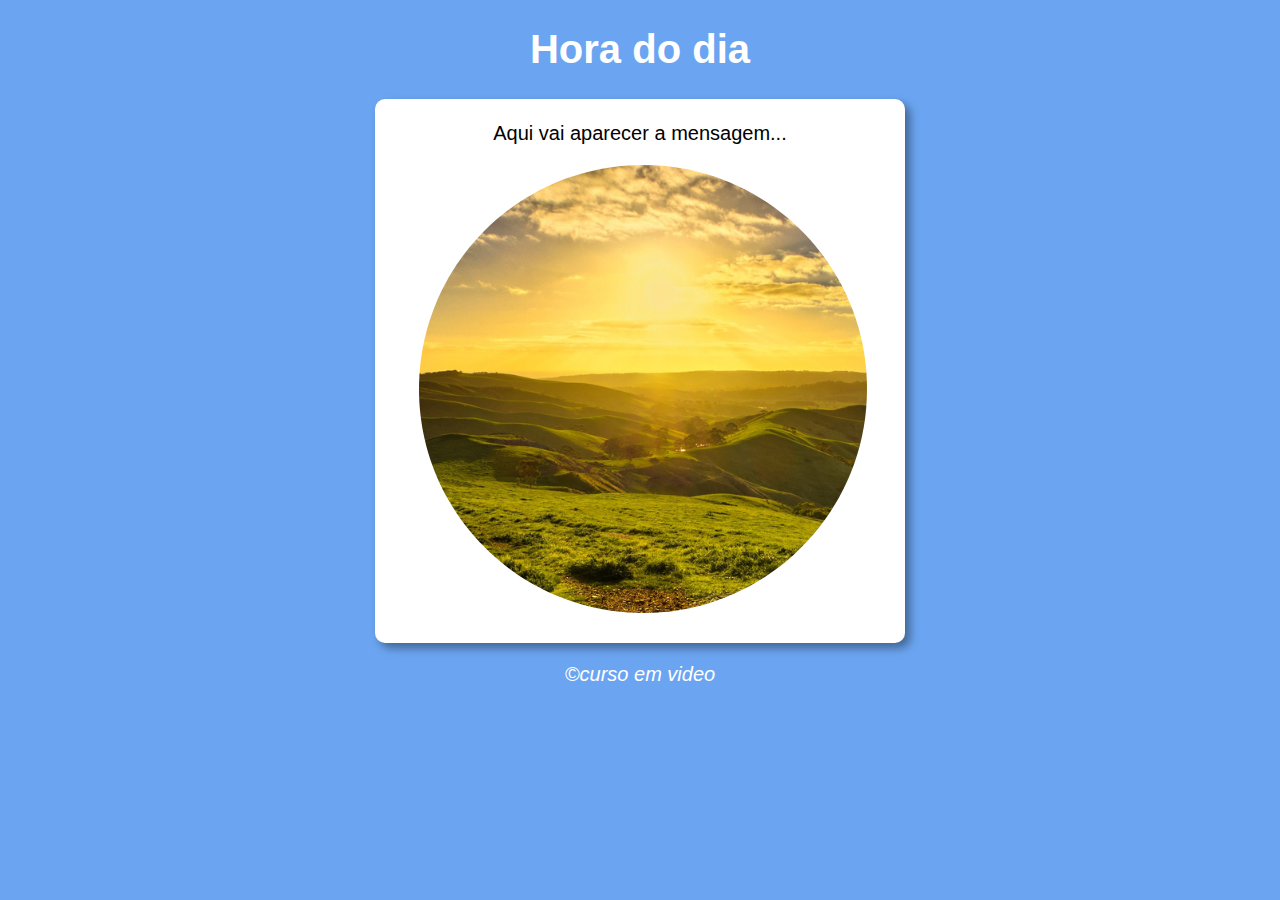
==== exaula14/exercicio12.html @ eab2ebd3 "criação landing page" ====
<!DOCTYPE html>
<html lang="pt-br">
<head>
    <meta charset="UTF-8">
    <meta http-equiv="X-UA-Compatible" content="IE=edge">
    <meta name="viewport" content="width=device-width, initial-scale=1.0">
    <title>Hora do dia</title>
    <link rel="stylesheet" href="stilo.css">
</head>
<body onload="carregar()">
    <header>
        <h1>Hora do dia</h1>
    </header>
    <section>
        <div id="msg">
          Aqui vai aparecer a mensagem...
        </div>
        <div id="foto">
            <img id="imagem" src="imagens/manhã.png" alt="foto manhã">

            
           
        </div>

    </section>
    <footer>
        <p>&copy;curso em video</p>

    </footer>
    <script src="exercicio12.js"></script>
</body>
</html>
---- exaula14/stilo.css ----
body {
    background: rgb(107, 165, 241);
    font: normal 15pt arial;
}
header{
    color: white;
    text-align: center;

}
section {
    background: white;
    border-radius: 10px;
    padding: 15px;
    width: 500px;
    margin: auto;
    box-shadow: 5px 5px 10px rgba(0, 0, 0, 0.394);
}
div {
    text-align: center;
    padding: 8px;
}

footer {
    color: white;
    text-align: center;
    font-style: italic;
}
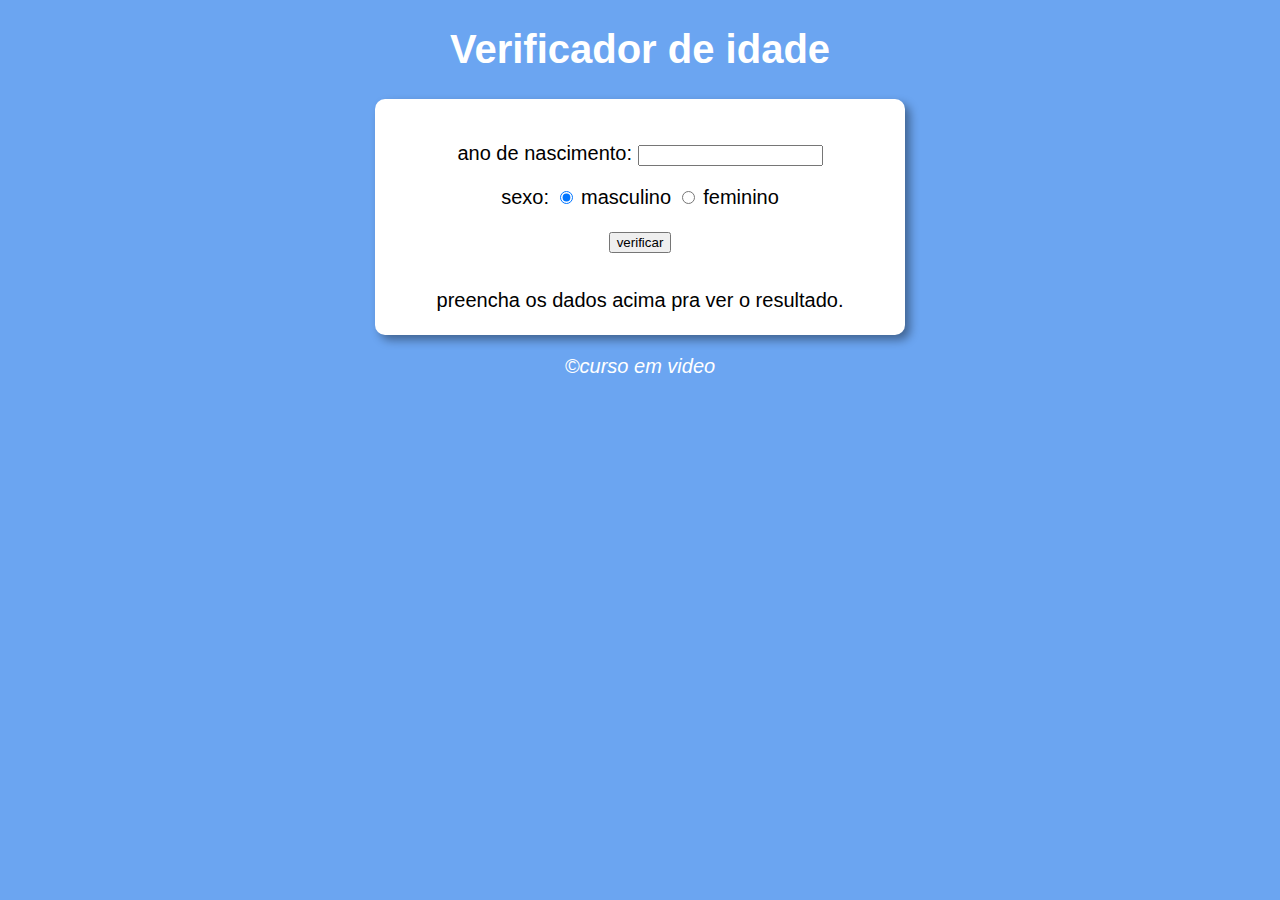
==== commit e3e8e77b: "criação exercicios" ====
--- a/exaula14/exercicio12.html
+++ b/exaula14/exercicio12.html
@@ -4,20 +4,31 @@
     <meta charset="UTF-8">
     <meta http-equiv="X-UA-Compatible" content="IE=edge">
     <meta name="viewport" content="width=device-width, initial-scale=1.0">
-    <title>Hora do dia</title>
+    <title> Verificador de idade </title>
     <link rel="stylesheet" href="stilo.css">
+    <link>
 </head>
-<body onload="carregar()">
+<body>
     <header>
-        <h1>Hora do dia</h1>
+        <h1>Verificador de idade</h1>
     </header>
     <section>
-        <div id="msg">
-          Aqui vai aparecer a mensagem...
+        <div>
+            <p>ano de nascimento:
+            <input type="number" name="txtano" id="txtano" min="0" >
+            </p>
+            <p>sexo:
+               <input type="radio" name="radsex" id="masc" checked>
+               <label for="masc">masculino</label>
+               <input type="radio" name="radsex" id="fem">
+               <label for="fem">feminino</label>
+            </p>
+            <p>
+                <input type="button" value="verificar">
+            </p>
         </div>
-        <div id="foto">
-            <img id="imagem" src="imagens/manhã.png" alt="foto manhã">
-
+        <div id="res">
+            preencha os dados acima pra ver o resultado.
             
            
         </div>
--- a/exaula14/stilo.css
+++ b/exaula14/stilo.css
@@ -24,4 +24,5 @@
     color: white;
     text-align: center;
     font-style: italic;
-}+}
+
